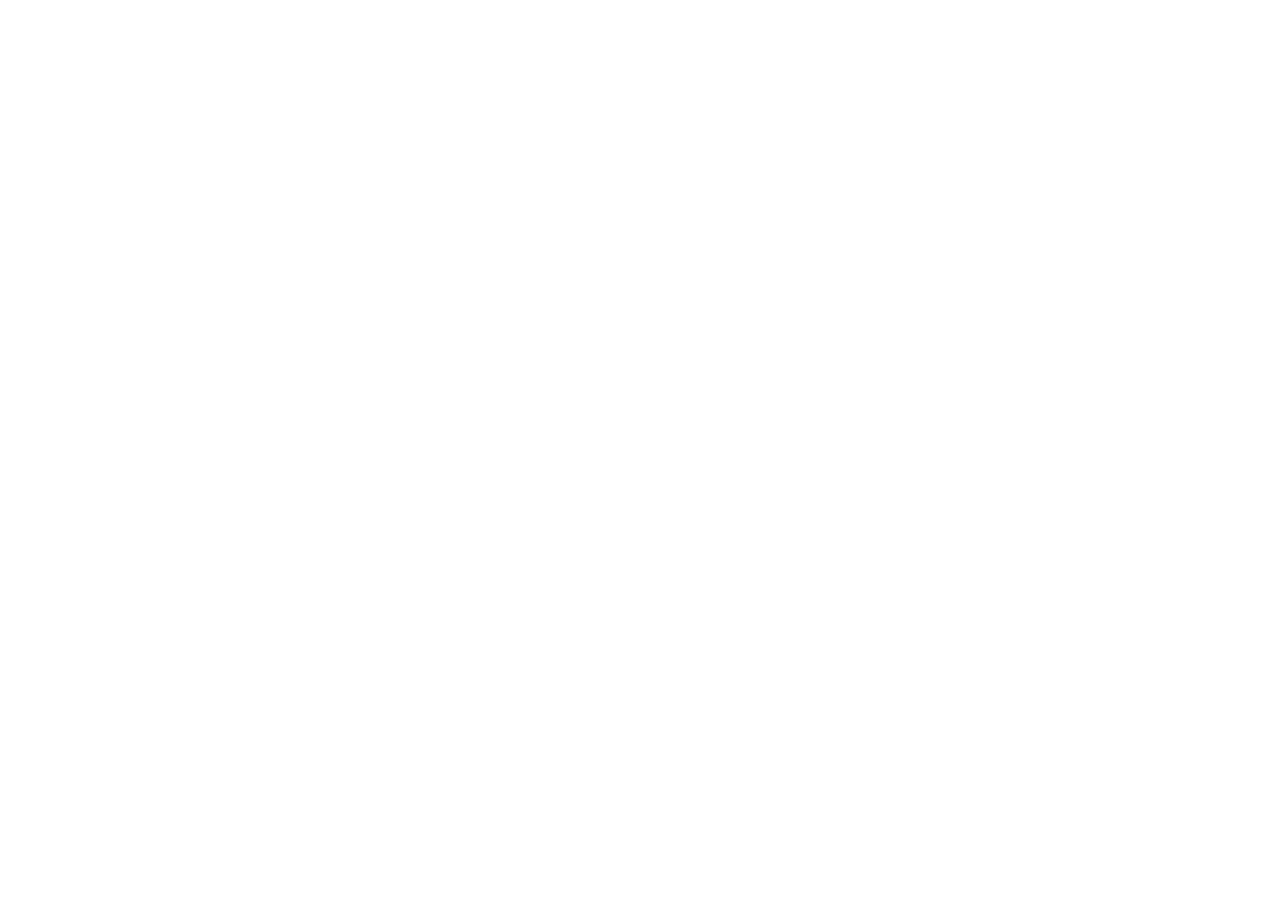
==== game.html @ 2aeab25c "added game entry point" ====
<!DOCTYPE html>

<html lang="fr">

    <head>
        <meta charset="utf-8">
        <meta name="viewport" content="width=device-width">
        <title>SNAKY</title>
        <script src="script.js"></script>
        
    </head>

    <body>
        
    </body>

</html>
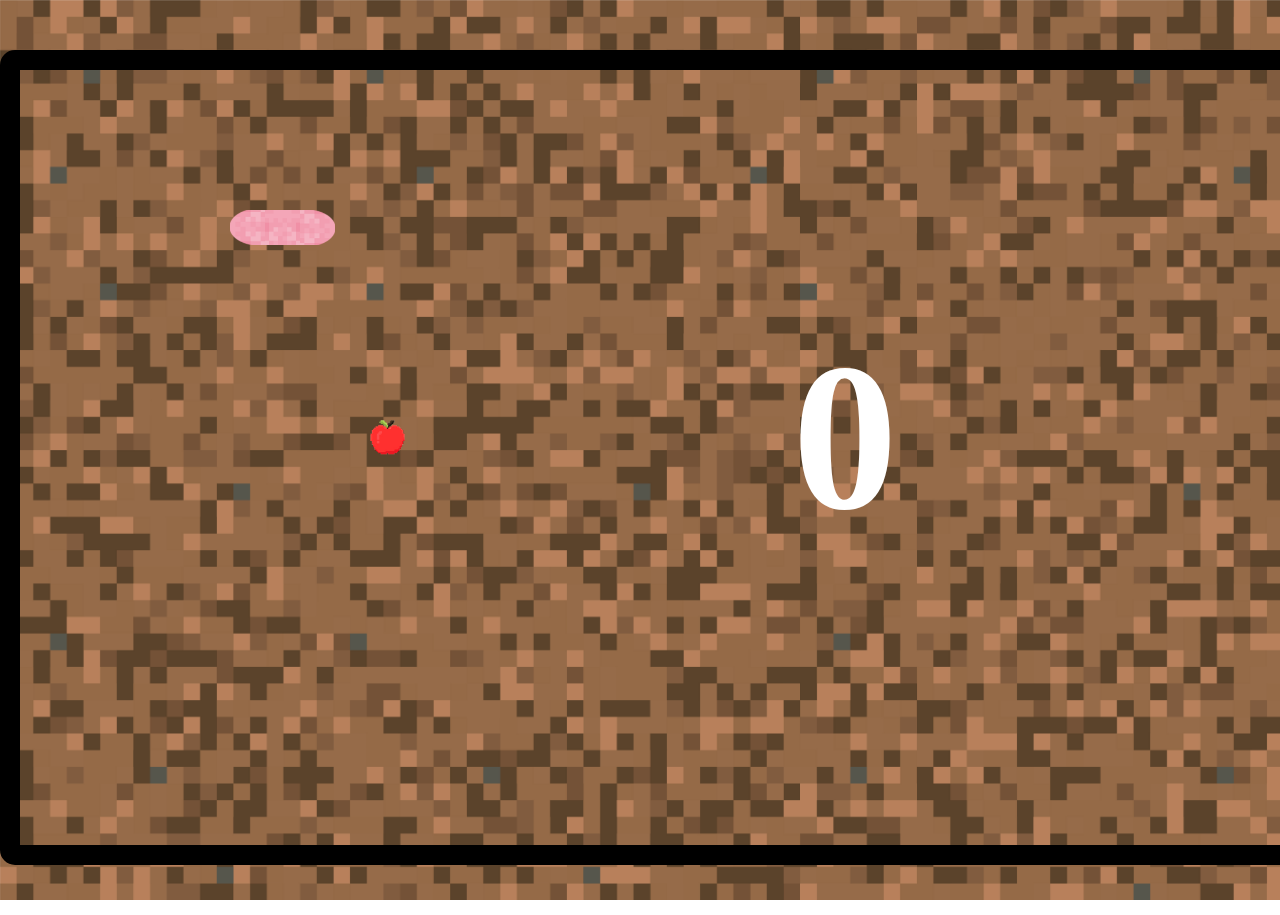
==== commit c4a4c19f: "added minecraft style on background, snake, apple" ====
--- a/game.html
+++ b/game.html
@@ -6,6 +6,7 @@
         <meta charset="utf-8">
         <meta name="viewport" content="width=device-width">
         <title>SNAKY</title>
+        <link rel="stylesheet" href="/styles.css">
         <script src="script.js"></script>
         
     </head>
--- a/styles.css
+++ b/styles.css
@@ -0,0 +1,56 @@
+body {
+    margin: 0;
+    padding: 0;
+    background-image: url('images/background.jpg');
+    background-size: cover;
+    background-repeat: no-repeat;
+    background-attachment: fixed;
+  }
+  
+.main-menu
+{
+    width:900px;
+    height:600px;
+    background: rgb(128, 173, 211);
+    border: 30px solid #666699;
+    margin: 50px auto;
+}
+
+h1
+{
+    font-size:120px;
+    text-align:center;
+    color:red;
+    font-family:Bangers;
+    stroke:aliceblue;
+    text-shadow: black 10px 10px 15px;
+    margin-bottom:150px;
+}
+
+.main-menu .mainmenu
+{
+    text-align:center;
+}
+
+.main-menu .mainmenu a
+{
+    font-size:30px;
+    border: 5px solid black;
+    border-radius:5px;
+    text-decoration: none;
+    padding:10px;
+    font-family:Bangers;
+    color:aliceblue;
+    box-shadow: black 10px 10px 10px;
+}
+
+.main-menu .mainmenu :hover
+{
+    font-size:35px;
+    border: 5px solid black;
+    border-radius:5px;
+    text-decoration: none;
+    padding:10px;
+    font-family:Bangers;
+    color:black;
+}